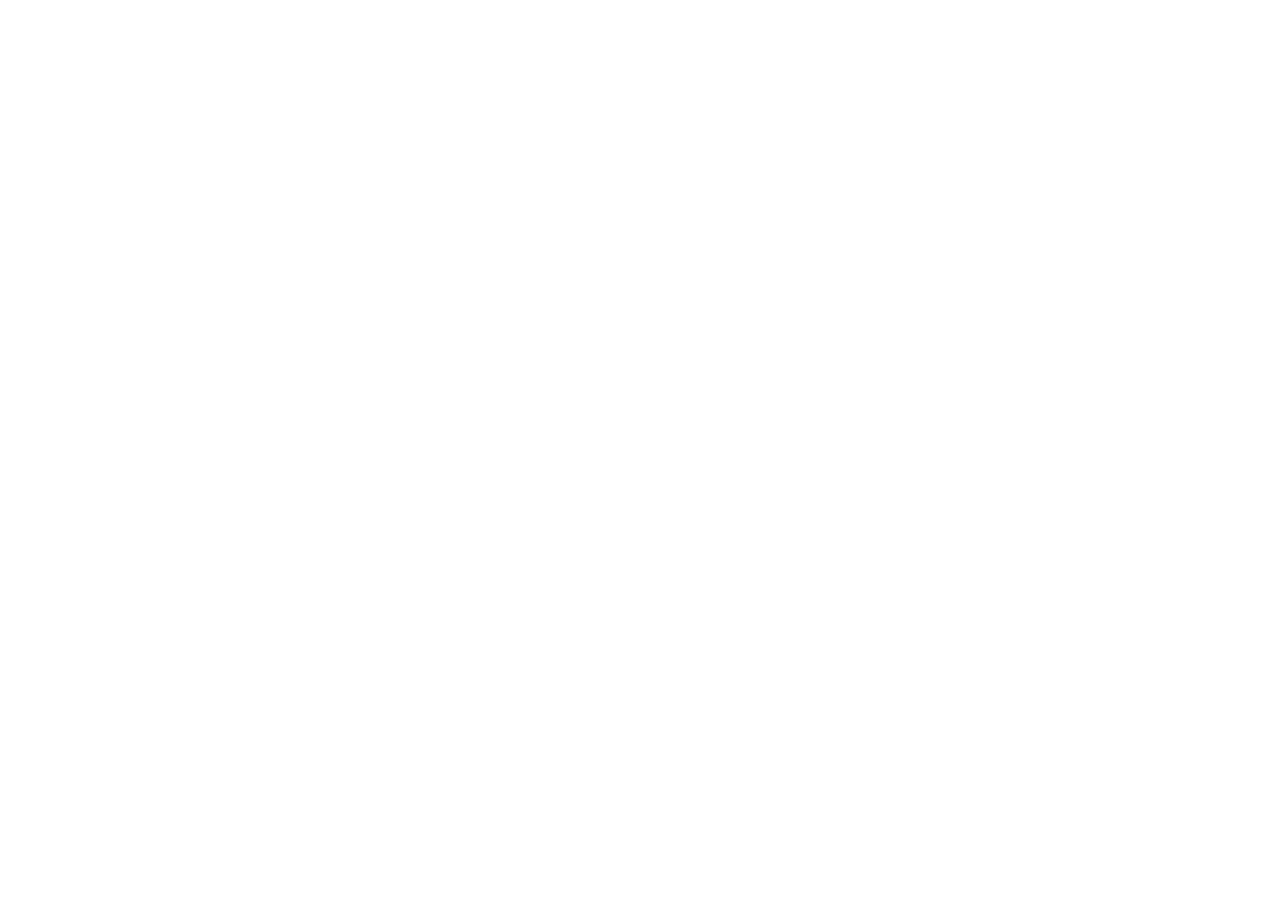
==== index.html @ d564f828 "added bootstrap 4 boiler plate" ====
<!DOCTYPE html>
<html lang="en">
<head>
<meta charset="UTF-8">
<meta name="viewport" content="width=device-width, initial-scale=1.0">
<meta http-equiv="X-UA-Compatible" content="ie=edge">
<meta name="Description" content="Enter your description here"/>
<link rel="stylesheet" href="https://cdnjs.cloudflare.com/ajax/libs/twitter-bootstrap/4.6.0/css/bootstrap.min.css">
<link rel="stylesheet" href="https://cdnjs.cloudflare.com/ajax/libs/font-awesome/5.15.4/css/all.min.css">
<link rel="stylesheet" href="assets/css/style.css">
<title>Title</title>
</head>
<body>

<script src="https://cdnjs.cloudflare.com/ajax/libs/jquery/3.5.1/jquery.slim.min.js"></script>
<script src="https://cdnjs.cloudflare.com/ajax/libs/popper.js/1.16.1/umd/popper.min.js"></script>
<script src="https://cdnjs.cloudflare.com/ajax/libs/twitter-bootstrap/4.6.0/js/bootstrap.min.js"></script>
</body>
</html>
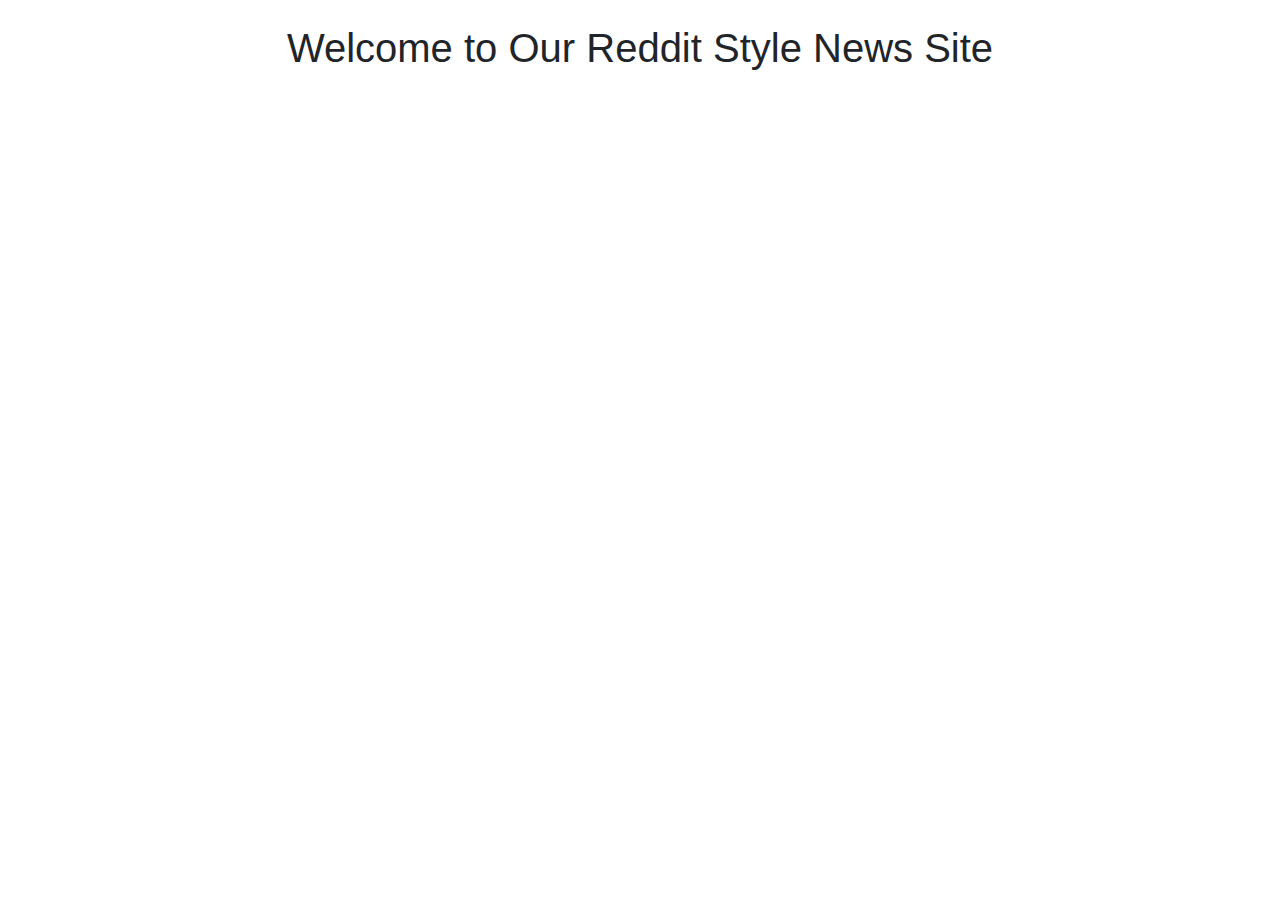
==== commit 45f33e9d: "changed description in meta. added container for header" ====
--- a/index.html
+++ b/index.html
@@ -4,7 +4,7 @@
 <meta charset="UTF-8">
 <meta name="viewport" content="width=device-width, initial-scale=1.0">
 <meta http-equiv="X-UA-Compatible" content="ie=edge">
-<meta name="Description" content="Enter your description here"/>
+<meta name="Description" content=""Discover the features of our Reddit-style news site where you can post, read, and comment on news stories. Join our community and start discussions on various topics!>
 <link rel="stylesheet" href="https://cdnjs.cloudflare.com/ajax/libs/twitter-bootstrap/4.6.0/css/bootstrap.min.css">
 <link rel="stylesheet" href="https://cdnjs.cloudflare.com/ajax/libs/font-awesome/5.15.4/css/all.min.css">
 <link rel="stylesheet" href="assets/css/style.css">
@@ -12,6 +12,14 @@
 </head>
 <body>
 
+    <div class="container">
+        <!-- Header section with site title -->
+        <header class="my-4">
+            <h1 class="text-center">Welcome to Our Reddit Style News Site</h1>
+        </header>
+
+    </div>
+
 <script src="https://cdnjs.cloudflare.com/ajax/libs/jquery/3.5.1/jquery.slim.min.js"></script>
 <script src="https://cdnjs.cloudflare.com/ajax/libs/popper.js/1.16.1/umd/popper.min.js"></script>
 <script src="https://cdnjs.cloudflare.com/ajax/libs/twitter-bootstrap/4.6.0/js/bootstrap.min.js"></script>
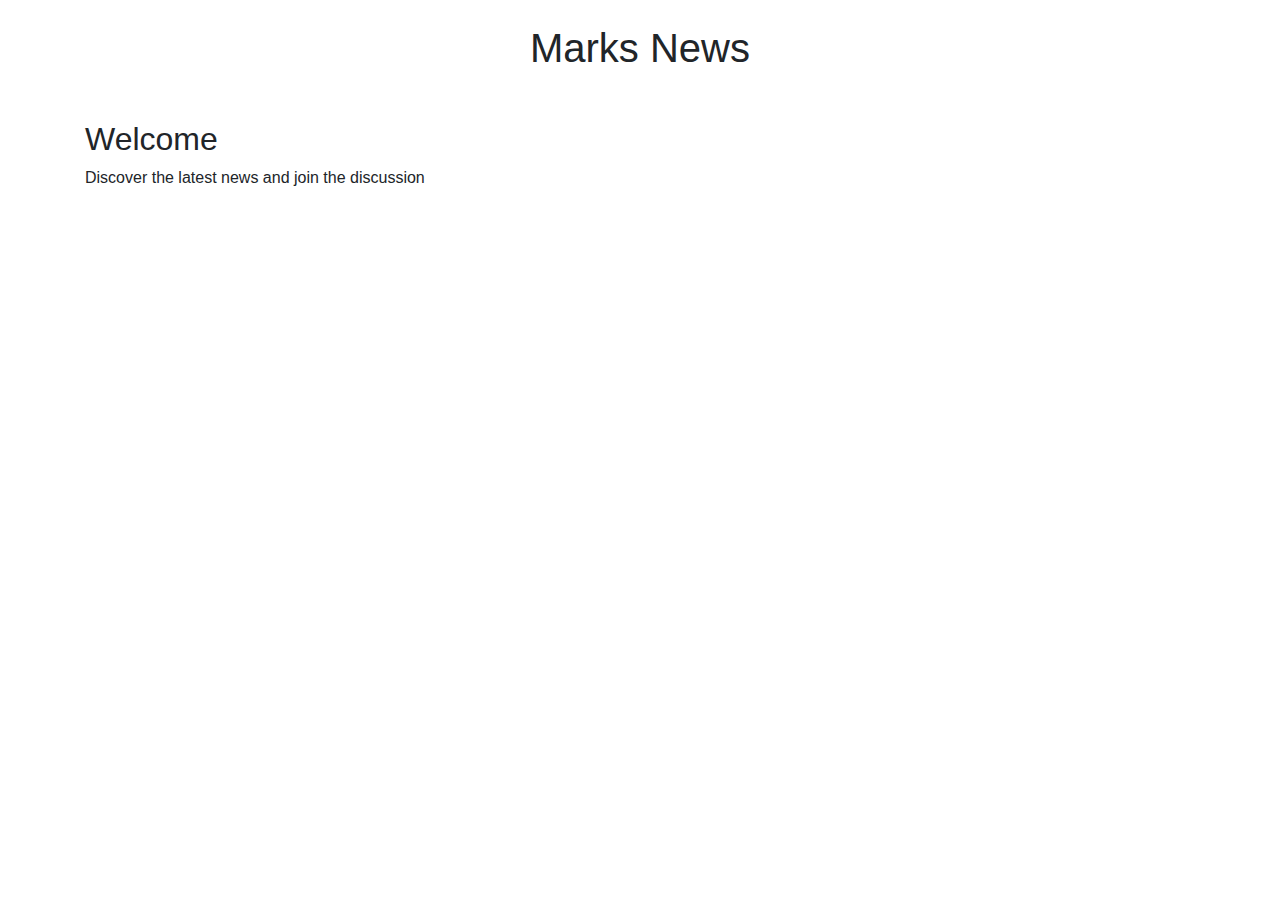
==== commit a3c1ee6c: "added main and welcome section" ====
--- a/index.html
+++ b/index.html
@@ -15,9 +15,15 @@
     <div class="container">
         <!-- Header section with site title -->
         <header class="my-4">
-            <h1 class="text-center">Welcome to Our Reddit Style News Site</h1>
+            <h1 class="text-center">Marks News</h1>
         </header>
 
+        <main>
+            <section class="welcome-message-center my-5">
+                <h2>Welcome</h2>
+                <p>Discover the latest news and join the discussion</p>
+            </section>
+        </main>
     </div>
 
 <script src="https://cdnjs.cloudflare.com/ajax/libs/jquery/3.5.1/jquery.slim.min.js"></script>
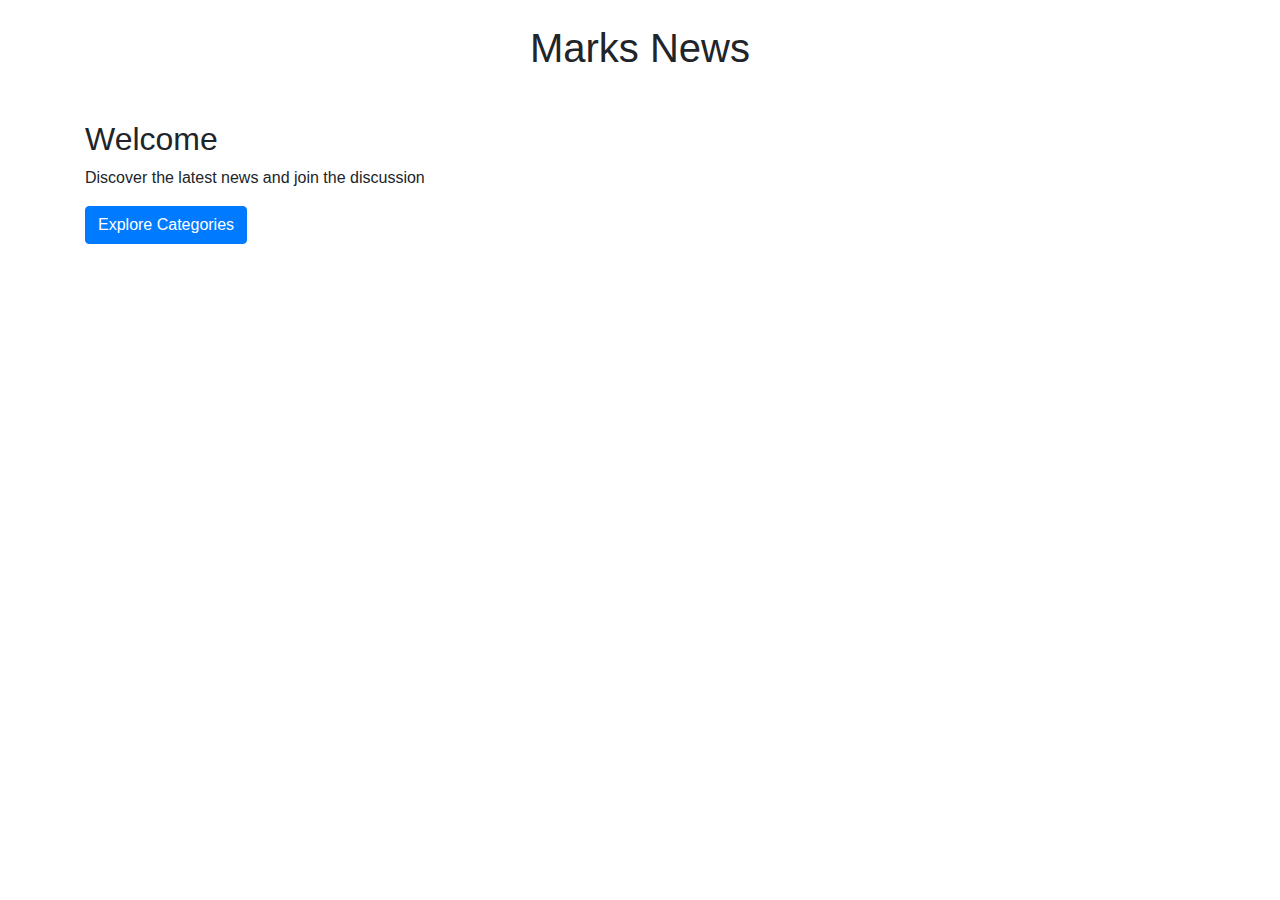
==== commit 0a5caae0: "added section with welcome message centered and with vertical margin" ====
--- a/index.html
+++ b/index.html
@@ -17,11 +17,12 @@
         <header class="my-4">
             <h1 class="text-center">Marks News</h1>
         </header>
-
+        <!-- Main content area with welcome message -->
         <main>
             <section class="welcome-message-center my-5">
                 <h2>Welcome</h2>
                 <p>Discover the latest news and join the discussion</p>
+                <a href="categories.html" class="btn btn-primary">Explore Categories</a>
             </section>
         </main>
     </div>
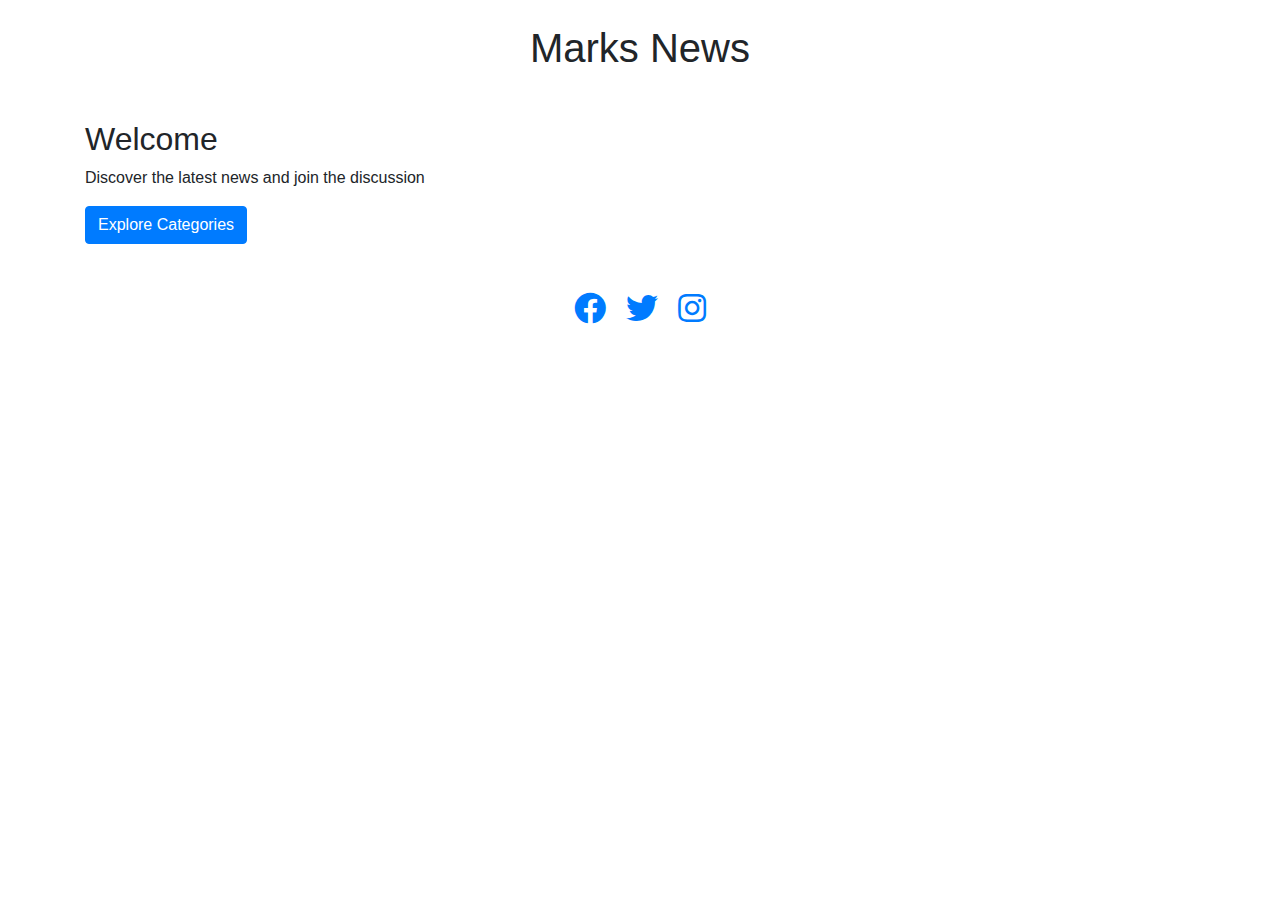
==== commit a02d78e7: "added social media links to footer and replaced the copywrite" ====
--- a/index.html
+++ b/index.html
@@ -1,10 +1,12 @@
 <!DOCTYPE html>
 <html lang="en">
 <head>
+    <!-- Meta tags -->
 <meta charset="UTF-8">
 <meta name="viewport" content="width=device-width, initial-scale=1.0">
 <meta http-equiv="X-UA-Compatible" content="ie=edge">
 <meta name="Description" content=""Discover the features of our Reddit-style news site where you can post, read, and comment on news stories. Join our community and start discussions on various topics!>
+ <!-- Stylesheets -->
 <link rel="stylesheet" href="https://cdnjs.cloudflare.com/ajax/libs/twitter-bootstrap/4.6.0/css/bootstrap.min.css">
 <link rel="stylesheet" href="https://cdnjs.cloudflare.com/ajax/libs/font-awesome/5.15.4/css/all.min.css">
 <link rel="stylesheet" href="assets/css/style.css">
@@ -22,10 +24,24 @@
             <section class="welcome-message-center my-5">
                 <h2>Welcome</h2>
                 <p>Discover the latest news and join the discussion</p>
-                <a href="categories.html" class="btn btn-primary">Explore Categories</a>
+                <a href="categories.html" class="btn btn-primary">Explore Categories</a> <!-- Button linking to the categories page -->
             </section>
         </main>
+
+        <!-- Footer section -->
+        <footer class="text-center my-4"> <!-- Footer centered with some vertical margin -->
+            <div class="social-media">
+                <a href="https://www.facebook.com" target="_blank" class="text-decoration-none">
+                    <i class="fab fa-facebook fa-2x mx-2"></i>
+                </a>
+                <a href="https://www.twitter.com" target="_blank" class="text-decoration-none">
+                    <i class="fab fa-twitter fa-2x mx-2"></i>
+                    <a href="https://www.instagram.com" target="_blank" class="text-decoration-none">
+                        <i class="fab fa-instagram fa-2x mx-2"></i>
+                    </a>
+                </footer>
     </div>
+
 
 <script src="https://cdnjs.cloudflare.com/ajax/libs/jquery/3.5.1/jquery.slim.min.js"></script>
 <script src="https://cdnjs.cloudflare.com/ajax/libs/popper.js/1.16.1/umd/popper.min.js"></script>
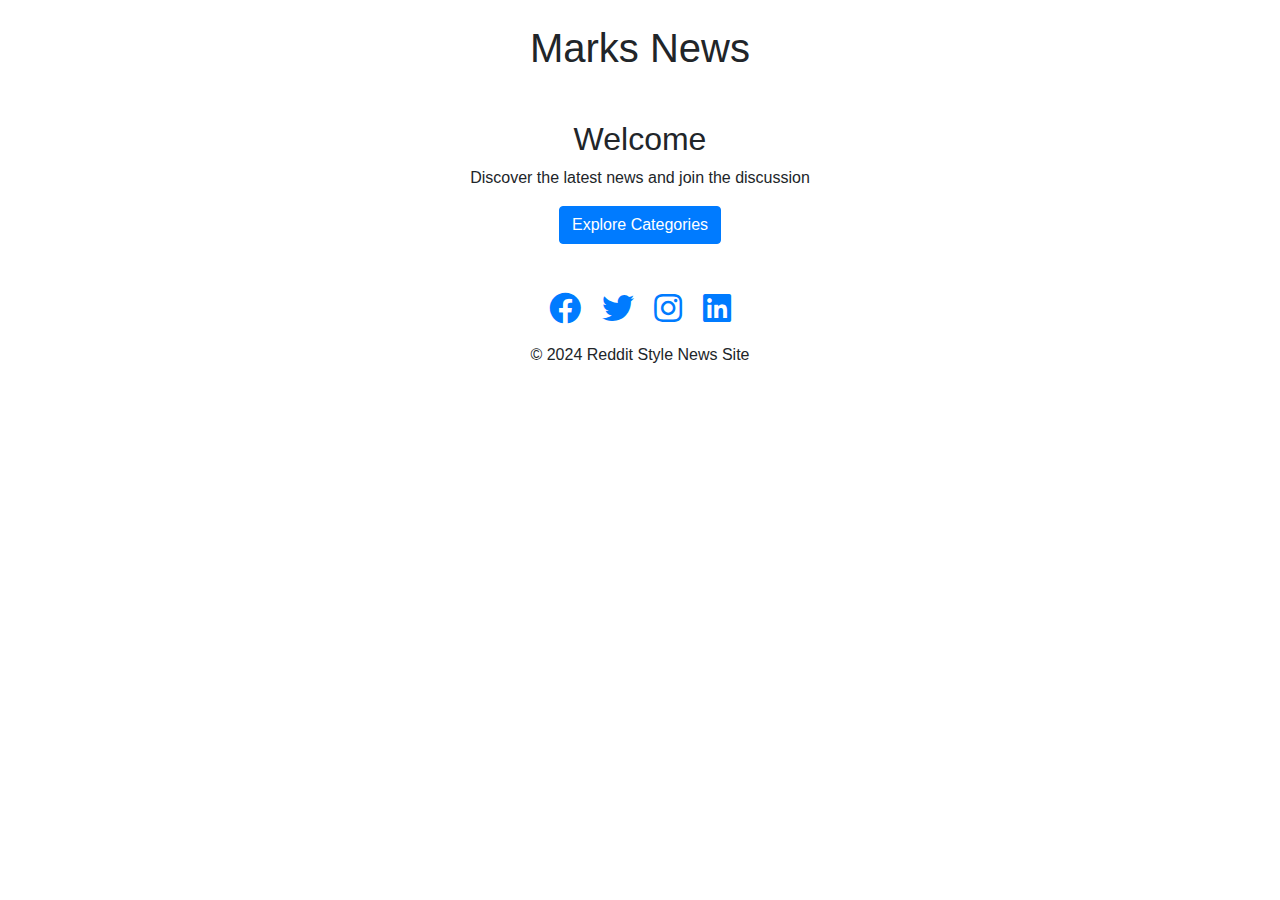
==== commit 905cf895: "added corrections to index html, closed tags and added linkedin to social links" ====
--- a/index.html
+++ b/index.html
@@ -2,49 +2,57 @@
 <html lang="en">
 <head>
     <!-- Meta tags -->
-<meta charset="UTF-8">
-<meta name="viewport" content="width=device-width, initial-scale=1.0">
-<meta http-equiv="X-UA-Compatible" content="ie=edge">
-<meta name="Description" content=""Discover the features of our Reddit-style news site where you can post, read, and comment on news stories. Join our community and start discussions on various topics!>
- <!-- Stylesheets -->
-<link rel="stylesheet" href="https://cdnjs.cloudflare.com/ajax/libs/twitter-bootstrap/4.6.0/css/bootstrap.min.css">
-<link rel="stylesheet" href="https://cdnjs.cloudflare.com/ajax/libs/font-awesome/5.15.4/css/all.min.css">
-<link rel="stylesheet" href="assets/css/style.css">
-<title>Title</title>
+    <meta charset="UTF-8">
+    <meta name="viewport" content="width=device-width, initial-scale=1.0">
+    <meta http-equiv="X-UA-Compatible" content="ie=edge">
+    <meta name="description" content="Discover the features of our Reddit-style news site where you can post, read, and comment on news stories. Join our community and start discussions on various topics!">
+    
+    <!-- Stylesheets -->
+    <link rel="stylesheet" href="https://cdnjs.cloudflare.com/ajax/libs/twitter-bootstrap/4.6.0/css/bootstrap.min.css">
+    <link rel="stylesheet" href="https://cdnjs.cloudflare.com/ajax/libs/font-awesome/5.15.4/css/all.min.css">
+    <link rel="stylesheet" href="assets/css/style.css">
+    
+    <title>Marks News</title>
 </head>
 <body>
-
     <div class="container">
         <!-- Header section with site title -->
         <header class="my-4">
             <h1 class="text-center">Marks News</h1>
         </header>
+
         <!-- Main content area with welcome message -->
         <main>
-            <section class="welcome-message-center my-5">
+            <section class="welcome-message text-center my-5">
                 <h2>Welcome</h2>
                 <p>Discover the latest news and join the discussion</p>
-                <a href="categories.html" class="btn btn-primary">Explore Categories</a> <!-- Button linking to the categories page -->
+                <a href="categories.html" class="btn btn-primary">Explore Categories</a>
             </section>
         </main>
 
-        <!-- Footer section -->
-        <footer class="text-center my-4"> <!-- Footer centered with some vertical margin -->
+        <!-- Footer section with social media links -->
+        <footer class="text-center my-4">
             <div class="social-media">
                 <a href="https://www.facebook.com" target="_blank" class="text-decoration-none">
                     <i class="fab fa-facebook fa-2x mx-2"></i>
                 </a>
                 <a href="https://www.twitter.com" target="_blank" class="text-decoration-none">
                     <i class="fab fa-twitter fa-2x mx-2"></i>
-                    <a href="https://www.instagram.com" target="_blank" class="text-decoration-none">
-                        <i class="fab fa-instagram fa-2x mx-2"></i>
-                    </a>
-                </footer>
+                </a>
+                <a href="https://www.instagram.com" target="_blank" class="text-decoration-none">
+                    <i class="fab fa-instagram fa-2x mx-2"></i>
+                </a>
+                <a href="https://www.linkedin.com" target="_blank" class="text-decoration-none">
+                    <i class="fab fa-linkedin fa-2x mx-2"></i>
+                </a>
+            </div>
+            <p class="mt-3">&copy; 2024 Reddit Style News Site</p>
+        </footer>
     </div>
 
-
-<script src="https://cdnjs.cloudflare.com/ajax/libs/jquery/3.5.1/jquery.slim.min.js"></script>
-<script src="https://cdnjs.cloudflare.com/ajax/libs/popper.js/1.16.1/umd/popper.min.js"></script>
-<script src="https://cdnjs.cloudflare.com/ajax/libs/twitter-bootstrap/4.6.0/js/bootstrap.min.js"></script>
+    <!-- JavaScript dependencies -->
+    <script src="https://cdnjs.cloudflare.com/ajax/libs/jquery/3.5.1/jquery.slim.min.js"></script>
+    <script src="https://cdnjs.cloudflare.com/ajax/libs/popper.js/1.16.1/umd/popper.min.js"></script>
+    <script src="https://cdnjs.cloudflare.com/ajax/libs/twitter-bootstrap/4.6.0/js/bootstrap.min.js"></script>
 </body>
-</html>+</html>
